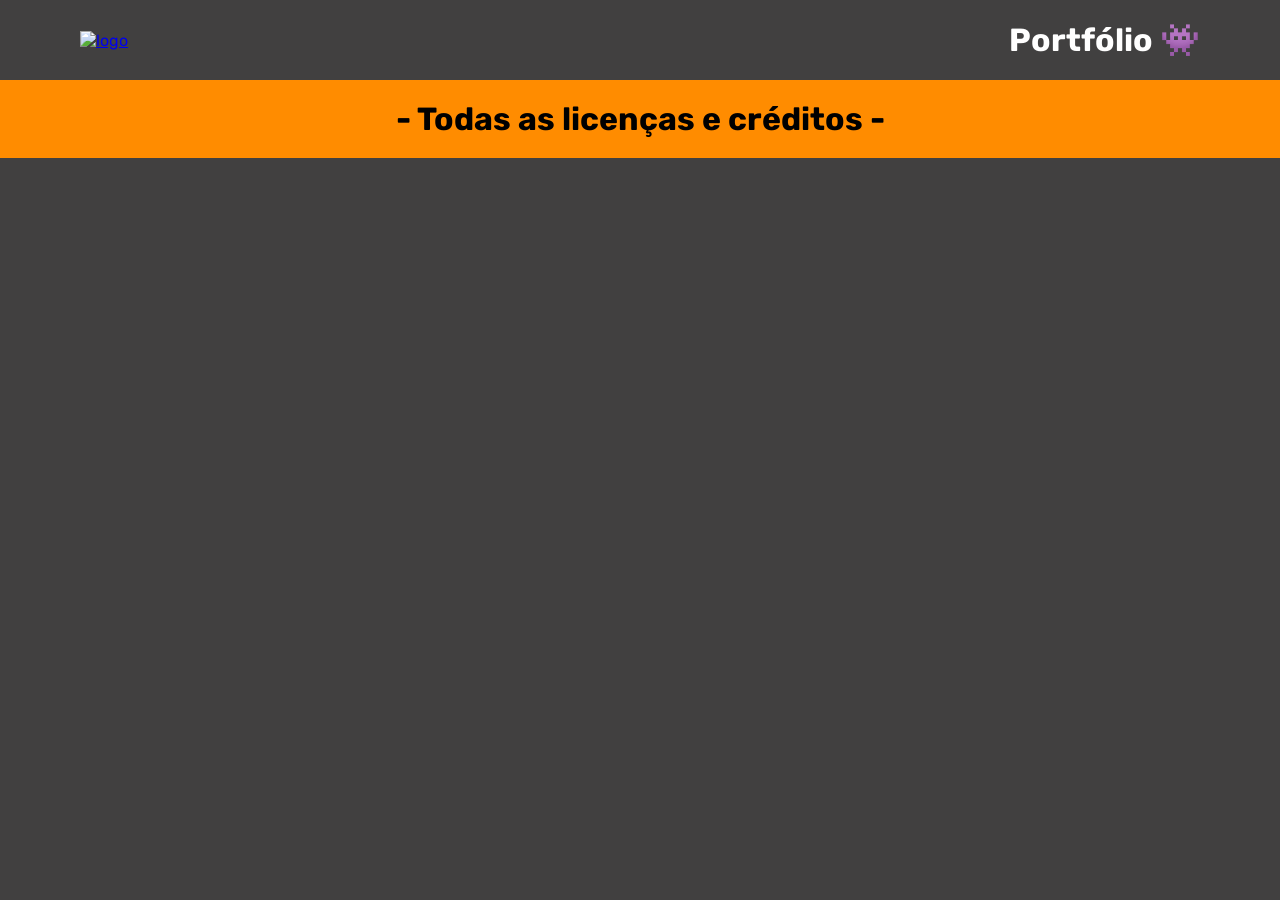
==== creditos.html @ d70923a5 "Add files via upload" ====
<!DOCTYPE html>
<html lang="pt-BR">
<head>
    <meta charset="UTF-8">
    <meta http-equiv="X-UA-Compatible" content="IE=edge">
    <meta name="viewport" content="width=device-width, initial-scale=1.0">
    <link rel="stylesheet" href="./style.css">
    <title>Portfólio</title>
</head>
<body>
    
    <header class="cabecalho">
        <a href="./index.html"><img src="./landingpage-icons/logo.svg" alt="logo" id="logo"></a>
        <h1 id="header-title">Portfólio 👾</h1>
    </header>

    <div class="content creditos">
        <main>
            
            <h1 class="title-section">- Todas as licenças e créditos -</h1>
            <section>
                
            </section>
            
        </main>
    </div>

</body>
</html>
---- style.css ----
@import url('https://fonts.googleapis.com/css2?family=Rubik:wght@300&display=swap');

*{
    margin: 0;
    padding: 0;
    box-sizing: border-box;
    font-family: 'Rubik', sans-serif;
}

body{
    background-color: #414040;
}

.cabecalho{
    display: flex;
    justify-content: space-between;
    align-items: center;
    color: #fff;
    width: 100%;
    background-color: #414040;
    height: 80px;
}

.cabecalho2{
    background-color: #ff8c00;
}

#header-title{
    margin-right: 80px;
}

#logo{
    margin-left: 80px;
}

.team-info{
    background-color: #ff8c00;
    margin-bottom: 100px;
}

.content > section.project{
    display: flex;
    justify-content: center;
    flex-direction: column;
    align-items: center;
}

.project{
    width: 800px;
    margin: auto;
    margin-bottom: 100px;
    background-color: #ff8c00;
    border-radius: 0px 0px 30px 30px;
    box-shadow: 2.5px 3px 12px #313131;
}

.project-text{
    margin-left: 50px;
    color: #fff;
    padding: 20px;
    padding-bottom: 50px;
}


.text-project{
    text-shadow: 0 0 4px #000; 
}

.title-project{
    color: #414040;
    text-shadow: 0 0 4px #995400; 
}

.link-project{
    background-color: #414040;
    font-size: medium;
    text-decoration: none;
    color: #fcad4e;
    transition: all 1.0s;
    padding: 10px;
    border-radius: 10px 10px 10px 10px;
}

.link-project:hover{
    color: #414040;
    transition: all 0.6s;
    background-color: #fcad4e;
    border-radius: 10px 10px 10px 10px;
}

.project-images{
    width: 100%;
    height: 100%;
}

.title-section{
    text-align: center;
    padding: 20px;
}

#cards{
    padding: 50px 0 0 0;
    display: flex;
    flex-direction: row;
    justify-content: space-around;
    align-items: center;
    flex-wrap: wrap;
}

.personal-card{
    background-color: rgb(85, 85, 85);
    width: 600px;
    height: 400px;
    border: 2.5px solid #000;
    border-radius: 12px;
    box-shadow: 2.5px 3px 12px #313131;
    display: flex;
    flex-direction: column;
    align-items: center;
    margin: 10px 30px 60px 30px;
}

.img-fundo-card{
    width: 100%;
    height: 95px;
    border-radius: 10px 10px 0 0;
    border-bottom: 2px solid #000;
}

.img-perfil-card{
    width: 85px;
    border: 2px solid #000;
    border-radius: 100%;
    position: absolute;
    margin-top: 50px;
}

.conteudo-card{
    width: 500px;
    padding: 12px;
    position: absolute;
    margin-top: 140px;
    z-index: 1;
}

.subtitle-card{
    text-align: center;
    margin-bottom: 6px; 
    color: #ffae4a;
    text-shadow: 0 0 4px #000; 
}

.desc-card{
    text-align: justify;
    color: rgb(233, 233, 233);
    text-shadow: 0 0 3px #000; 
}

.engloba-redes{
    display: flex;
    flex-direction: row;
    justify-content: center;
}

.redes{
    width: 45px;
    margin: 15px 8px;
    border-radius: 50%;
    box-shadow: 0 0 6px #242424;
}

.creditos{
    background-color: #ff8c00;
}

.projects{
    margin-top: 80px;
}

.project-link{
    text-decoration: none;
    color: #fff;
    background-color: #414040;
    padding: 20px;
    border-radius: 15px;
    font-size: 30pt;
    transition: all 0.8s;
    margin: 10px;
}

.project-link:hover{
    background-color: #fcad4e;
    color: #000;
    transition: all 0.8s;
}

.engloba-links{
    display: flex;
    flex-direction: column;
}
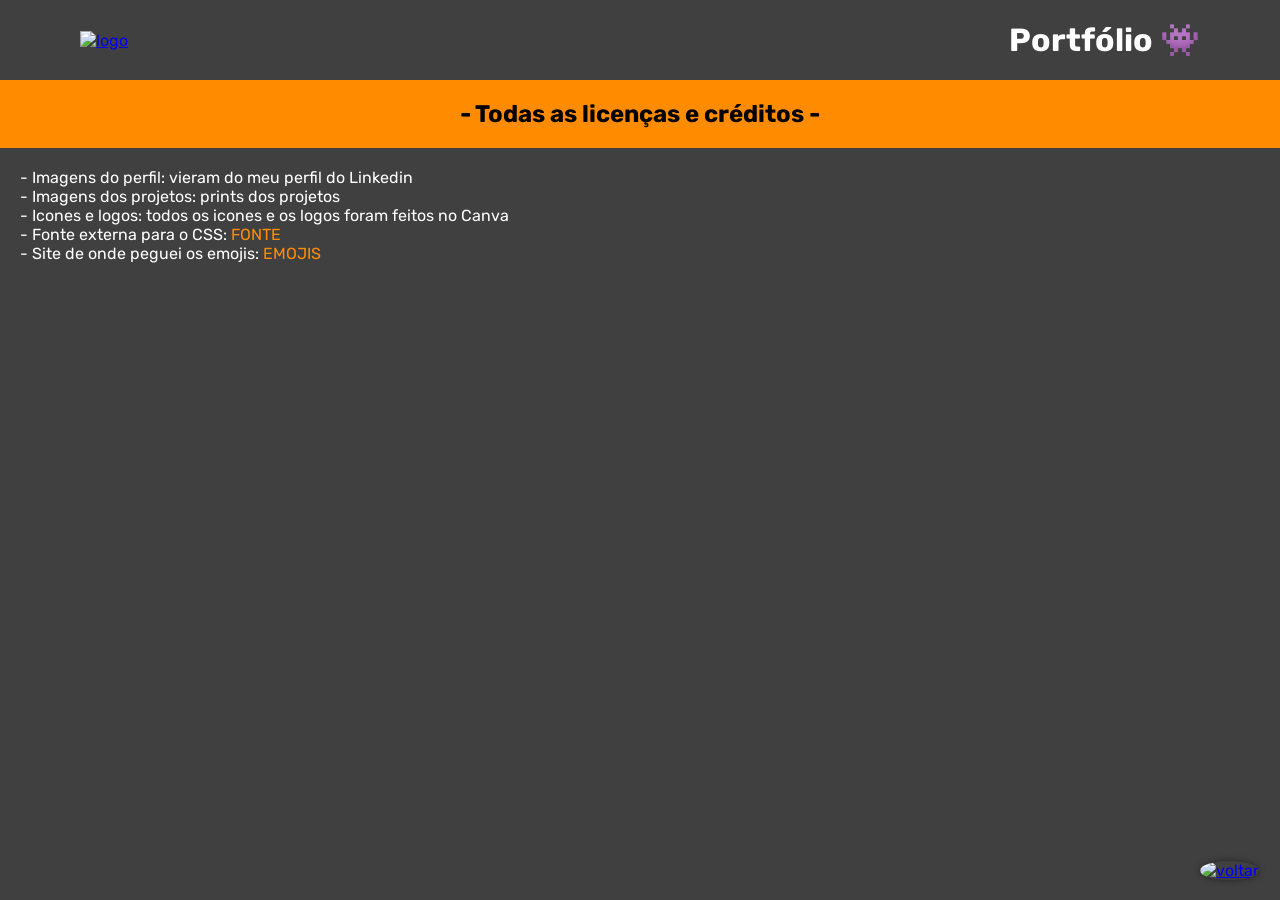
==== commit 926a2cfe: "Update creditos.html" ====
--- a/creditos.html
+++ b/creditos.html
@@ -9,21 +9,30 @@
 </head>
 <body>
     
-    <header class="cabecalho">
+    <header class="cabecalho cabecalho2 cabecalho3">
+         <!-- LOGO FEITO NO CANVA -->
         <a href="./index.html"><img src="./landingpage-icons/logo.svg" alt="logo" id="logo"></a>
+        <!-- EMOJI -->
         <h1 id="header-title">Portfólio 👾</h1>
     </header>
 
     <div class="content creditos">
         <main>
-            
-            <h1 class="title-section">- Todas as licenças e créditos -</h1>
-            <section>
+            <h2 class="title-section">- Todas as licenças e créditos -</h2>
+            <div class="creditos-content">
+                <p class="text-creditos">- Imagens do perfil: vieram do meu perfil do Linkedin</p>
+                <p class="text-creditos">- Imagens dos projetos: prints dos projetos</p>
+                <p class="text-creditos">- Icones e logos: todos os icones e os logos foram feitos no Canva</p>
+                <p class="text-creditos">- Fonte externa para o CSS: <a class="links-creditos" href="https://fonts.google.com/specimen/Rubik?query=Rubik" target="_blank">FONTE</a></p>
+                <p class="text-creditos">- Site de onde peguei os emojis: <a class="links-creditos" href="https://getemoji.com/" target="_blank">EMOJIS</a></p>
+            </div>
                 
-            </section>
-            
+            <!-- ICONE FEITO NO CANVA -->
+            <a href="./index.html" id="link-voltar">
+                <img src="./landingpage-icons/voltar.svg" id="voltar-btn" alt="voltar" />
+            </a>
         </main>
     </div>
 
 </body>
-</html>+</html>
--- a/style.css
+++ b/style.css
@@ -23,13 +23,23 @@
 
 .cabecalho2{
     background-color: #ff8c00;
-}
+    height: 80px;
+}
+
+.cabecalho3{
+    background-color: #414040; 
+}
+
 
 #header-title{
     margin-right: 80px;
 }
 
 #logo{
+    margin-left: 80px;
+}
+
+#logo2{
     margin-left: 80px;
 }
 
@@ -96,6 +106,26 @@
 .title-section{
     text-align: center;
     padding: 20px;
+    background-color: #ff8c00;
+}
+
+.creditos-content{
+    margin: 20px;
+}
+
+.text-creditos{
+    color: #fff;
+}
+
+.links-creditos{
+    text-decoration: none;
+    color: #ff8c00;
+    transition: all 0.8s;
+}
+
+.links-creditos:hover{
+    color: #fcad4e;
+    transition: all 0.8s;
 }
 
 #cards{
@@ -162,16 +192,20 @@
     justify-content: center;
 }
 
-.redes{
+.redes, #voltar-btn{
     width: 45px;
     margin: 15px 8px;
     border-radius: 50%;
     box-shadow: 0 0 6px #242424;
 }
 
-.creditos{
-    background-color: #ff8c00;
-}
+#link-voltar{
+    margin: 5px 13px;
+    position: fixed;
+    bottom: 0;
+    right: 0;
+}
+
 
 .projects{
     margin-top: 80px;
@@ -186,15 +220,488 @@
     font-size: 30pt;
     transition: all 0.8s;
     margin: 10px;
+    text-align: center;
 }
 
 .project-link:hover{
     background-color: #fcad4e;
     color: #000;
     transition: all 0.8s;
+    filter: saturate(280%);
 }
 
 .engloba-links{
     display: flex;
     flex-direction: column;
-}+}
+
+/* 3840-2160 */
+
+
+/* ------ RESPONSIVIDADE LANDING PAGE ------ */
+
+@media screen and (min-width: 3000px) and (max-width: 8100px){
+
+    .img-fundo-card{
+        width: 100%;
+        height: 360px;
+    }
+    
+    .img-perfil-card{
+        width: 250px;
+        margin-top: 220px;
+    }
+    .cabecalho{
+        height: 220PX;
+    }
+    .personal-card{
+        width: 1800px;
+        height: 1200px;
+        margin-bottom: 30px;
+    }
+
+    .conteudo-card{
+        width: 1200px;
+        font-size: 40pt;
+        padding: 12px;
+        position: absolute;
+        margin-top: 500px;
+        z-index: 1;
+    }
+
+    .project-link{
+        padding: 20px;
+        border-radius: 15px;
+        font-size: 70pt;
+        margin: 10px;
+    }
+
+    #header-title{
+        font-size: 80pt;
+        margin-right: 30px;
+    }
+
+    #logo{
+        margin-left: 30px;
+        width: 200px;
+    }
+
+    .redes, #voltar-btn{
+        width: 150px;
+    }
+
+    .engloba-links{
+        margin-bottom: 50px;
+    }
+}
+
+@media screen and (min-width: 2500px) and (max-width: 3000px){
+
+    .img-fundo-card{
+        width: 100%;
+        height: 180px;
+    }
+    
+    .img-perfil-card{
+        width: 165px;
+        margin-top: 80px;
+    }
+    .cabecalho{
+        height: 180PX;
+    }
+    .personal-card{
+        width: 1000px;
+        height: 750px;
+        margin-bottom: 30px;
+    }
+
+    .conteudo-card{
+        width: 800px;
+        font-size: 30pt;
+        padding: 12px;
+        position: absolute;
+        margin-top: 280px;
+        z-index: 1;
+    }
+
+    .project-link{
+        padding: 20px;
+        border-radius: 15px;
+        font-size: 50pt;
+        margin: 10px;
+    }
+
+    #header-title{
+        font-size: 50pt;
+        margin-right: 30px;
+    }
+
+    #logo{
+        margin-left: 30px;
+        width: 150px;
+    }
+
+    .redes, #voltar-btn{
+        width: 90px;
+    }
+
+    .engloba-links{
+        margin-bottom: 50px;
+    }
+}
+
+@media screen and (min-width: 2000px) and (max-width: 2500px){
+
+    .img-fundo-card{
+        width: 100%;
+        height: 120px;
+    }
+    
+    .img-perfil-card{
+        width: 105px;
+        margin-top: 40px;
+    }
+    .cabecalho{
+        height: 100PX;
+    }
+    .personal-card{
+        width: 600px;
+        height: 450px;
+        margin-bottom: 30px;
+    }
+
+    .conteudo-card{
+        width: 400px;
+        font-size: 17pt;
+        padding: 12px;
+        position: absolute;
+        margin-top: 140px;
+        z-index: 1;
+    }
+
+    .project-link{
+        padding: 20px;
+        border-radius: 15px;
+        font-size: 28pt;
+        margin: 10px;
+    }
+
+    #header-title{
+        font-size: 30pt;
+        margin-right: 30px;
+    }
+
+    #logo{
+        margin-left: 30px;
+        width: 100px;
+    }
+
+    .redes, #voltar-btn{
+        width: 60px;
+    }
+
+    .engloba-links{
+        margin-bottom: 50px;
+    }
+}
+
+@media screen and (max-width: 1100px){
+    .personal-card{
+        width: 450px;
+        height: 400px;
+    }
+
+    .conteudo-card{
+        width: 300px;
+        padding: 12px;
+        position: absolute;
+        margin-top: 140px;
+        z-index: 1;
+    }
+
+    .project-link{
+        padding: 20px;
+        border-radius: 15px;
+        font-size: 20pt;
+        margin: 10px;
+    }
+
+    #header-title{
+        font-size: 20pt;
+        margin-right: 30px;
+    }
+
+    #logo{
+        margin-left: 30px;
+    }
+    
+}
+
+@media screen and (max-width: 840px){
+    .personal-card{
+        width: 350px;
+        height: 350px;
+        margin-bottom: 30px;
+    }
+
+    .conteudo-card{
+        width: 300px;
+        padding: 12px;
+        position: absolute;
+        margin-top: 140px;
+        z-index: 1;
+    }
+
+    .project-link{
+        padding: 20px;
+        border-radius: 15px;
+        font-size: 15pt;
+        margin: 10px;
+    }
+
+    #header-title{
+        font-size: 20pt;
+        margin-right: 30px;
+    }
+
+    #logo{
+        margin-left: 30px;
+    }
+    
+}
+
+@media screen and (max-width: 660px){
+    .personal-card{
+        width: 250px;
+        height: 320px;
+        margin-bottom: 30px;
+    }
+
+    .conteudo-card{
+        width: 220px;
+        font-size: 10pt;
+        padding: 12px;
+        position: absolute;
+        margin-top: 140px;
+        z-index: 1;
+    }
+
+    .project-link{
+        padding: 20px;
+        border-radius: 15px;
+        font-size: 13pt;
+        margin: 10px;
+    }
+
+    #header-title{
+        font-size: 14pt;
+        margin-right: 30px;
+    }
+
+    #logo{
+        margin-left: 30px;
+    }
+
+    .redes{
+        width: 35px;
+    }
+
+    .engloba-links{
+        margin-bottom: 50px;
+    }
+}
+
+/* ------------------------------------ */
+
+
+/* ------ RESPONSIVIDADE PROJECTS PAGE ------ */
+
+@media screen and (min-width: 3000px) and (max-width: 8000px){
+    .redes, #voltar-btn{
+        width: 150px;
+    }
+    .project{
+        width: 2400px;
+        margin: auto;
+        margin-bottom: 80px;
+    }
+    .project-text{
+        margin-left: 30px;
+        padding: 10px;
+        padding-bottom: 40px;
+        font-size: 40pt;
+    }
+    .link-project{
+        font-size: 40pt;
+        padding: 10px;
+    }
+
+    #logo2{
+        margin-left: 30px;
+        width: 200px;
+    }
+}
+
+@media screen and (min-width: 2500px) and (max-width: 3000px){
+    .redes, #voltar-btn{
+        width: 90px;
+    }
+    .project{
+        width: 1500px;
+        margin: auto;
+        margin-bottom: 80px;
+    }
+    .project-text{
+        margin-left: 30px;
+        padding: 10px;
+        padding-bottom: 40px;
+        font-size: 30pt;
+    }
+    .link-project{
+        font-size: 30pt;
+        padding: 10px;
+    }
+
+    #logo2{
+        margin-left: 30px;
+        width: 150px;
+    }
+}
+
+@media screen and (min-width: 2000px) and (max-width: 2500px){
+    .redes, #voltar-btn{
+        width: 60px;
+    }
+    .project{
+        width: 1000px;
+        margin: auto;
+        margin-bottom: 80px;
+    }
+    .project-text{
+        margin-left: 30px;
+        padding: 10px;
+        padding-bottom: 40px;
+        font-size: 20pt;
+    }
+    .link-project{
+        font-size: 20pt;
+        padding: 10px;
+    }
+
+    #logo2{
+        margin-left: 30px;
+    }
+}
+
+@media screen and (max-width: 1040px){
+    .project{
+        width: 700px;
+        margin: auto;
+        margin-bottom: 100px;
+    }
+    
+}
+
+@media screen and (max-width: 820px){
+    .project{
+        width: 550px;
+        margin: auto;
+        margin-bottom: 60px;
+    }
+
+    .project-text{
+        margin-left: 30px;
+        padding: 10px;
+        padding-bottom: 40px;
+        font-size: 10pt;
+    }
+}
+
+@media screen and (max-width: 660px){
+    .project{
+        width: 400px;
+        margin: auto;
+        margin-bottom: 50px;
+    }
+
+    .project-text{
+        margin-left: 30px;
+        padding: 8px;
+        padding-bottom: 35px;
+        font-size: 9pt;
+    }
+
+    .link-project{
+        font-size: 9pt;
+        padding: 10px;
+    }
+}
+
+@media screen and (max-width: 500px){
+    .project{
+        width: 300px;
+        margin: auto;
+        margin-bottom: 50px;
+    }
+
+}
+
+@media screen and (max-width: 400px){
+    .project{
+        width: 250px;
+        margin: auto;
+        margin-bottom: 50px;
+    }
+
+    .project-text{
+        margin-left: 30px;
+        padding: 8px;
+        padding-bottom: 35px;
+        font-size: 9pt;
+    }
+
+    .link-project{
+        font-size: 9pt;
+        padding: 10px;
+    }
+}
+
+/* ------------------------------------ */
+
+
+/* --------RESPONSIVIDADE CREDITOS---------- */
+
+@media screen and (min-width: 3000px) and (max-width: 8100px){
+    .title-section{
+        font-size: 70pt;
+    }
+}
+
+@media screen and (min-width: 2500px) and (max-width: 3000px){
+    .title-section{
+        font-size: 50pt;
+    }
+}
+
+@media screen and (min-width: 2000px) and (max-width: 2500px){
+    .title-section{
+        font-size: 30pt;
+    }
+}
+
+@media screen and (max-width: 1040px){
+    .title-section{
+        font-size: 15pt;
+    }
+}
+
+@media screen and (max-width: 400px){
+    .title-section{
+        font-size: 10pt;
+    }
+}
+
+
+
+
+/* ------------------------------------ */
